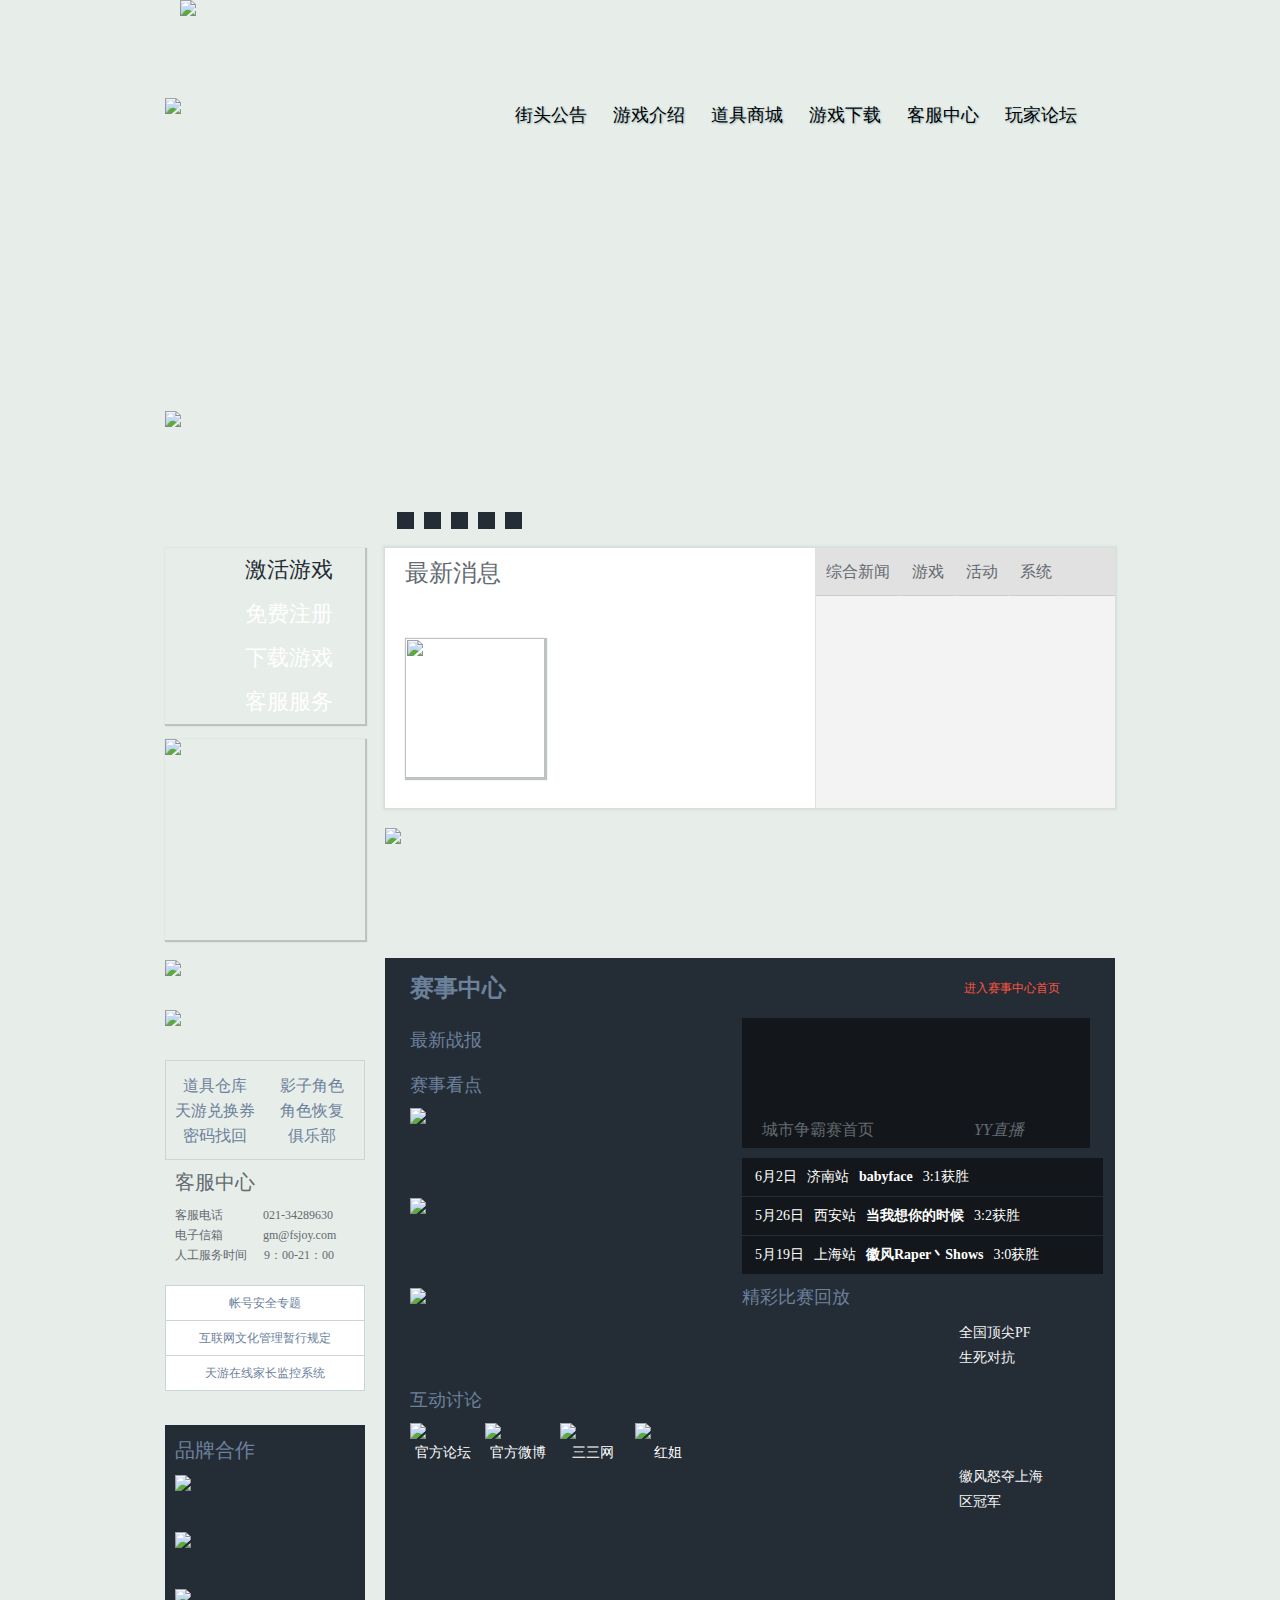
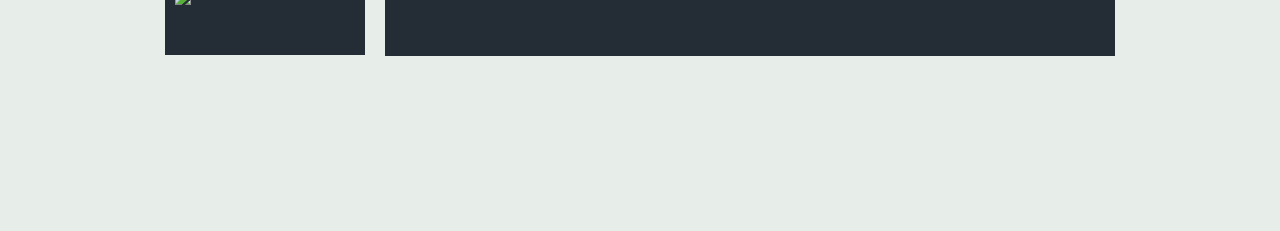
==== index.html @ ae035733 "update" ====
<!DOCTYPE html PUBLIC "-//W3C//DTD XHTML 1.0 Transitional//EN" " http://www.w3.org/TR/xhtml1/DTD/xhtml1-transitional.dtd">
<html xmlns=" http://www.w3.org/1999/xhtml">
	<head>
		<meta charset="utf-8">
		<meta content="no-cache" http-equiv="Cache-Control">
		<title>PACGA - 普渡官方动漫社 - Purdue ACG Association</title>
		<meta content="PACGA,普渡官方动漫社,Purdue ACG Association,ACG,动漫社" name="keywords">
		<meta content="PACGA是2011年成立的普渡官方动漫社" name="description">
		<link href="/css/default.css" rel="stylesheet" />
		<link href="/css/main.css" rel="stylesheet" />	
		<!--[if lt IE 9]>
		<script src="fs2013/js/html5.js"></script>
		<![endif]-->
	</head>
	<body>
	 <div class="fs_top_wrap"></div>
     <!--内容-->
     <div class="main_bg">
       <div class="main_content">
        <h1 class="ht">街头篮球官方网站</h1>
        <div class="main_logo"><a class="png24 ht" href="/">FS首页</a></div>
        <!--通用菜单-->
        <div class="menu_common">
         <div style="position:relative;">
         <nav class="nav_menu">
          <a class="title">街头公告</a>
          <a class="title">游戏介绍</a>
          <a class="title">道具商城</a>
          <a class="title">游戏下载</a>
          <a class="title">客服中心</a>
          <a class="title">玩家论坛</a>
         </nav>
         <section class="nav_menu_link">
           <div class="fl">
             <a target="_blank" href="/fs2012/news/news1.html">游戏新闻</a>
             <a target="_blank" href="/fs2012/news/news2.html">活动新闻</a>
             <a target="_blank" href="/fs2012/news/news3.html">系统公告</a>
           </div>
           <div class="fl">
			<a target="_blank" href="/fs2012/player/con_1.html">游戏特点</a>
			<a target="_blank" href="/fs2012/player/con_2.html">安装导航</a>
            <a target="_blank" href="/fs2012/player/con_3.html">游戏界面</a>
			<a target="_blank" href="/fs2011/newguide/">新手指南</a>
            <a target="_blank" href="/fs2012/player/con_4.html">角色介绍</a>
			<a target="_blank" href="/fs2012/player/con_5.html">技巧攻略</a>
            <a target="_blank" href="/club/index.html">俱乐部向导</a>
            <a target="_blank" href="/club/club_jyzd.htm">精英战队FAQ</a>
           </div>
           <div class="fl">
            <a href="http://shop.t2cn.com/shop/buy_index.html" target="_blank">道具商城</a>
           </div>
           <div class="fl">
            <a target="_blank" href="/download/game_download.htm">游戏下载</a>
            <a target="_blank" href="/fs2012/player/med_1.html">音乐下载</a>
            <a target="_blank" href="/fs2012/player/med_3_1.html">壁纸下载</a>
            <a target="_blank" href="/fs2012/player/med_2.html">视频下载</a>
           </div>
           <div class="fl">
            <a target="_blank" href="http://kf.t2cn.com/t2cncs/cs/report.shtml">我要举报</a>
			<a target="_blank" href="http://kf.t2cn.com/t2cncs/cs/question.shtml">BUG提交</a>
            <a target="_blank" href="http://misc.t2cn.com/ban/banUser.shtml">封停查询</a>
            <a target="_blank" href="/fs2012/player/faq_1.html">联系客服</a>
            <a target="_blank" href="/event/2008011802/index.html">识破骗术</a>
            <a target="_blank" href="http://kf.t2cn.com/t2cncs/cs/question.shtml">我要提问</a>
            <a target="_blank" href="/kf/fax.doc">传真表格下载</a>
            <a target="_blank" href="http://kf.t2cn.com/t2cncs/cs/question.shtml">封停原因咨询</a>
           </div>
           <div class="fl">
           <a target="_blank" href="http://bbs.fsjoy.com/index.php">玩家论坛</a>
           </div>
         </section>
         <div class="nav_event">
          <div>
           <p class="fl">活动中心<span>EVENTS</span></p>
           <a class="fr" target="_blank" href="/event/event_main.htm">查看街头篮球最新最热的活动</a>
          </div>
         </div>
         <div class="nav_bg"></div>
         </div>
        </div>
        <!--首页大banner-->
        <div class="main_top">
          <div class="main_adv_wrap">
            <a href="/fsa2013_city/"><img class="png24" src="fs2013/images/fs2013_main_topads_950x450_01.png" /></a>
            <a href="http://hd.t2cn.com/t2cnevent/xiha.shtml" style="display:none"><img class="png24" src="fs2013/images/fs2013_main_topads_950x450_02.png" /></a>
            <a href="/event/2013053001/" style="display:none"><img class="png24" src="fs2013/images/fs2013_main_topads_950x450_03.png" /></a>
            <a href="http://hd.t2cn.com/t2cnevent/zhuanqu.shtml" style="display:none"><img class="png24" src="fs2013/images/fs2013_main_topads_950x450_04.png" /></a>
            <a href="http://yy.t2cn.com/www/event/to_index_254.xhtml" style="display:none"><img class="png24" src="fs2013/images/fs2013_main_topads_950x450_05.png" /></a>
          </div>
          <span class="arrow left_arrow ht png24">上一个活动</span>
          <span class="arrow right_arrow ht png24">下一个活动</span>
          <div class="main_num">
            <a></a><a></a><a></a><a></a><a></a>
          </div>
          <div class="qrCode"><img src="fs2013/images/qrCode.jpg" /></div>
          <div class="dog png24"></div>
          <div class="ht ver_main">最新版本</div>
        </div>
        <div class="main_wrap">
        <!--首页左侧内容-->
        <aside class="fl main_aside">
          <div class="quick_menu box_shadow" style="margin-bottom:15px;">
            <a class="menu_active" title="激活游戏" target="_blank" href="http://passport.t2cn.com/login/activeGameFs.jsp">激活游戏</a>
            <a title="免费注册" class="quick_common" target="_blank" href="http://passport.t2cn.com/login/reg.html">免费注册</a>
            <a title="下载游戏" class="quick_common" target="_blank" href="/download/game_download.htm">下载游戏</a>
            <a title="客服服务" class="quick_common" target="_blank" href="/cs_new/">客服服务</a>          </div>
          <div class="box_shadow spec_char"><a href="http://www.fsjoy.com/event/newplayer/newplayer_1.html"><img src="fs2013/images/special.jpg" /></a></div>
          <div class="pay_banner"><a href="http://pay.t2cn.com/card.shtml" ><img src="fs2013/images/cash.jpg" /></a></div>
          <div class="pay_banner"><a href="http://pay.t2cn.com/" ><img src="fs2013/images/pay.jpg" /></a></div>
          <div class="other">
            <span class="fl">
            <a target="_blank" href="http://joy.t2cn.com/platform/myItem.action?gameCode=3">道具仓库</a>
            <a target="_blank" href="http://coupon.t2cn.com/mgnt/assign.shtml">天游兑换券</a>
            <a target="_blank" href="http://passport.t2cn.com/login/recoverBySecurity.jsp">密码找回</a>
            </span>
            <span class="fl">
            <a target="_blank" href="/event/07043002/index.html">影子角色</a>
            <a target="_blank" href="http://rch.fsjoy.com/">角色恢复</a>
            <a target="_blank" href="/club/index.html">俱乐部</a>
            </span>
          </div>
          <p class="cs_info">
            <span class="title">客服中心</span>
            客服电话<span>021-34289630</span><br />
            电子信箱<span>gm@fsjoy.com</span><br />
            人工服务时间<span style="padding-left:17px;">9：00-21：00</span>
          </p>
          <div class="support">
           <a target="_blank" href="/event/safe/">帐号安全专题</a>
           <a target="_blank" href="/09fs/player/else_1.html" class="support_border">互联网文化管理暂行规定</a>
           <a target="_blank" href="http://www.t2cn.com/jiazhang/pms.html">天游在线家长监控系统</a>
          </div>
          <div class="media">
            <span>品牌合作</span>
            <a href="http://cn.razerzone.com/razer-cup-freestyle/" target="_blank"><img src="fs2013/images/fsjoy2013_main_media_180x50_01.jpg" /></a>
            <a href="http://www.yy.com/s/download.html" target="_blank"><img src="fs2013/images/fsjoy2013_main_media_180x50_02.jpg" /></a>
            <a href="http://www.lemodao.com/special_21.html" target="_blank"><img src="fs2013/images/fsjoy2013_main_media_180x50_03.jpg" /></a>
          </div>
        </aside>
        <!--首页右侧内容-->
        <div class="fr main_right_content">
          <!--官网新闻-->
          <div class="news_wrap box_shadow2">
            <!--最新消息-->
            <div class="hot_news fl">
              <span>最新消息</span>
              <div id="hot_news">
               <div class="hot_news_title"></div>
               <section class="clearfix">
                 <div class="fl box_shadow"><img src="fs2013/images/news_default_img.jpg"  class="hot_news_img" width="140" height="140"/></div>
                 <div class="fl hot_news_content">
                   <p class="hot_news_date"></p>
                 </div>
               </section>
              </div>
            </div>
            <!--首页新闻列表-->
            <div class="fl main_news">
              <div class="main_news_title">
                <a class="fl title_main" style="border-left:none;">综合新闻</a>
                <a class="fl title_main">游戏</a>
                <a class="fl title_main">活动</a>
                <a class="fl title_main">系统</a>
                <a class="news_more ht fl" href="" target="_blank">更多</a>
              </div>
              <div class="news_ul">
                <ul class="news_1"></ul>
                <ul class="news_2"></ul>
                <ul class="news_3"></ul>
                <ul class="news_4"></ul>
              </div>
            </div>
          </div>
          <div class="adv_730">
          <a target="_blank" href="/event/2013052301/"><img src="fs2013/images/fsjoy2013_main_midads_730x110.jpg"></a>
          </div>
          <!--赛事中心-->
          <div class="match_center">
            <hgroup>
             <h2 class="fl">赛事中心</h2>
             <a href="/match_center/" target="_blank" class="fr">进入赛事中心首页</a>
            </hgroup>
            <div class="match_wrap">
              <div class="match_left fl">
                 <section class="match_news">
                   <h3>最新战报</h3>
                   <ul></ul>
                 </section>
                <section class="match_banner">
                   <h3>赛事看点</h3>
                   <a href="http://www.33tv.com.cn/HOF/" target="_blank"><img src="fs2013/images/fsjoy2013_main_320x80_01.jpg" /></a>
                   <a href="http://www.33tv.com.cn/magazine.shtml?method=search&searchType=1&searchValue=2013%25E5%2585%25A8%25E5%259B%25BD%25E8%25B6%2585%25E7%25BA%25A7%25E8%2581%2594%25E8%25B5%259B%25E5%258D%2581%25E4%25BD%25B3%25E7%2590%2583" target="_blank"><img src="fs2013/images/fsjoy2013_main_320x80_02.jpg" /></a>
                   <a href="http://33tv.com.cn/magazineSel.shtml?Vid=13399" target="_blank"><img src="fs2013/images/fsjoy2013_main_320x80_03.jpg" /></a>                 </section>
                <section class="match_talk">
                   <h3>互动讨论</h3>
                   <a href="http://bbs.t2cn.com/forum-fsjoy-1.html" target="_blank" class="fl"><img src="fs2013/images/talk_01.jpg" /><p>官方论坛</p></a>
                   <a href="http://t.sina.com.cn/profile.php?uid=1806194614&inviteCode=1806194614" target="_blank" class="fl"><img src="fs2013/images/talk_02.jpg" /><p>官方微博</p></a> 
                   <a href="http://weibo.com/baguatianhou33" target="_blank" class="fl"><img src="fs2013/images/talk_03.jpg" /><p>三三网</p></a> 
                   <a href="http://weibo.com/hongjie0308" target="_blank" class="fl"><img src="fs2013/images/talk_04.jpg" /><p>红姐</p></a> 
                 </section>
              </div>
              <div class="fr match_right">
                <section class="match_zhibo">
                <a href="/fsa2013_city/" target="_blank" style="color:#646A71">城市争霸赛首页</a><span><a href="http://yy.com/#8136/1704276059" target="_blank">YY直播</a></span>                </section>
                <section class="match_score">
                  <div><span>6月2日</span><span>济南站</span><span><strong>babyface</strong></span>3:1获胜</div>
                  <div><span>5月26日</span><span>西安站</span><span><strong>当我想你的时候</strong></span>3:2获胜</div>
                  <div><span>5月19日</span><span>上海站</span><span><strong>徽风Raper丶Shows</strong></span>3:0获胜</div>
                </section>
                <section class="match_reply">
                   <h3>精彩比赛回放</h3>
                  <div class="reply_1">
                     <p class="reply_title">全国顶尖PF生死对抗</p>
                     <a href="http://www.33tv.com.cn/magazine.shtml?method=search&searchType=1&searchValue=2013SFSA%25E5%2586%25A0%25E5%2586%259B%25E8%25B5%259B%25E6%25AD%25A6%25E6%25B1%2589%25E7%25AB%2599%2520%25E4%25B8%2589%25E6%2597%25A0%2520VS%2520%25E6%2597%25A0%25E4%25B8%258E" target="_blank" class="ht">play</a>                  </div>
               <div class="reply_2">
                     <p class="reply_title">徽风怒夺上海区冠军</p>
                     <a href="http://www.33tv.com.cn/magazine.shtml?method=search&searchType=1&searchValue=2013SFSA%25E5%2586%25A0%25E5%2586%259B%25E8%25B5%259B%25E4%25B8%258A%25E6%25B5%25B7%25E7%25AB%2599%25E5%25BE%25BD%25E9%25A3%258EVS%25E5%258D%2597%25E7%25A4%25BE" target="_blank" class="ht">play</a>                  </div>
                </section>
              </div>
            </div>
          </div>
        </div>
       </div>
       </div>
     </div> 
     <!--顶部导航--> 
     <div class="pop_ad">
	  <div class="banner_hover">
		 <div class="logo fl"><img src="http://img.t2cn.com/webtop/images/t2_logo.png" class="png24"></div>
		 <div class="top_nav_right"></div>
		 <div class="ad_hover ad1"></div>
		 <div class="ad_hover ad2"></div>
	  </div>
	  <div id="top_banner"></div>
	  <div id="game_more">
           <iframe marginheight="0" scrolling="no" marginwidth="0" frameborder="0" src="http://www.fsjoy.com/fs2012/webtop/top_pop.html" height="126" width="482"  allowtransparency="yes"></iframe>
      </div>
   </div>
	 <div>
	  <iframe style="min-width:1000px" frameborder="0" width="100%" height="94" scrolling="no" src="http://www.fsjoy.com/09fs/webtop/bottom_new.html"></iframe>
	  <div style="display:none">
		<script src="http://s3.cnzz.com/stat.php?id=1375834&amp;web_id=1375834" language="JavaScript" charset="gb2312"></script>
	  </div>
	</div>
		 <!--[if IE 6]>
		<script src="fs2013/js/DD_belatedPNG_0.0.8a-min.js"></script>
		<script>
		  DD_belatedPNG.fix('.png24');
		</script>
		<![endif]-->
       <script src="fs2013/js/jquery-1.7.min.js"></script>
       <script src="/news/uploadHtml/fs/851044/22230_1.html"  charset="gbk"></script>
       <script src="/news/uploadHtml/fsa2012/925078/24828_1.html"  charset="gbk"></script>
       <script src="/news/uploadHtml/fs/851044/24849_1.html"  charset="gbk"></script>
       <script src="/news/uploadHtml/fs/830713/24851_1.html"  charset="gbk"></script>
       <script src="/news/uploadHtml/fs/894362/24852_1.html"  charset="gbk"></script>
       <script src="/news/uploadHtml/fs/115087/24853_1.html"  charset="gbk"></script>
       <script src="fs2013/js/main.js" ></script>
       <script src="fs2013/js/common.js" ></script>
	   <script src="http://img.t2cn.com/webtop/js/top.js" charset="gb2312"></script>
</body>
</html>
---- css/default.css ----
﻿body, div, dl, dt, dd, ul, ol, li, h1, h2, h3, h4, h5, h6, pre, code, form, fieldset, legend, input, textarea, p, blockquote, th, td{margin:0;padding:0;}table{border-collapse;border-spacing:0;}fieldset, img{border:0 none;}li{list-style:none outside none;}a{outline:none;-moz-outline:none;background:url(#);text-decoration:none;}a:hover{text-decoration:underline;}iframe{display:block;}h1,h2,h3,h4,h5,h6{line-height:1.5em;}select, input, button, textarea{font:99% arial,helvetica,clean,sans-serif}.nowrap{white-space:nowrap;overflow:hidden;text-overflow:ellipsis; vertical-align:bottom;}.inb{display:inline-block;vertical-align:middle;}.red{color:#d00;}.emp{display:block;position:absolute;left:50%;}.ht{text-indent:-9999px;}.radius05{border-radius:0 0 5px 5px;-moz-border-radius:0 0 5px 5px;-webkit-border-radius:0 0 5px 5px;}.fl{float:left;display:inline;}.fr{float:right;display:inline;}.clearfix:after{content: ".";display: block;height:0;clear: both;visibility: hidden;} .clearfix {display: inline-block; }* html .clearfix {height: 1%;}.clearfix {display: block;}.fb{ font-weight:bold}input[type="submit"],button{cursor:pointer;}legend{display:none;}#left_iframe{width:203px; height:278px;}
/*************html5 default set***************/
header,hgroup,article,nav,footer,section,aside{display:block;}hgroup{position:relative;}address, caption, cite, code, dfn, em, th, var{font-style:normal;font-weight:normal;}img{vertical-align:top;}
/****************build**********************/
body{font-size:12px;line-height:1.5em;font-family:"微软雅黑",Tahoma,serif,"宋体";background:#e7ede8;}.fs_top_wrap{width:100%; height:37px; background:url(http://img.t2cn.com/webtop/images/top_bg.jpg) top repeat-x; position:relative;}.ad_hover{position:absolute;height:37px;}.ad1{width:429px;left:150px;background:url(http://www.fsjoy.com/fs2012/images/fstop_banner.jpg) no-repeat;}.ad2{width:98px;right:20px;}.banner_hover{width:1020px; position:relative;height：37px;}.pop_ad{width:1020px;height:37px; left:50%; margin-left:-510px;position:absolute;top:0;}
#top_banner{width:980px; height:185px; position:absolute; z-index:9999;top:0;left:50%; margin-left:-460px;display: none;}#game_more{display: none;height: 126px;position: absolute;right: 0;top: 37px; width: 482px;z-index:9999;}.top_nav_right{ position:absolute; top:0; right:20px; height:37px; line-height:37px;background:url(http://img.t2cn.com/webtop/images/top_right_bg.png)  right no-repeat; padding-right:108px;}.top_nav_right a{display:block; padding:0 10px;color:#000; text-decoration:none;}.top_nav_right a:hover{ text-decoration:underline;}.logo{ margin-left:50px;}
---- css/main.css ----
@charset "utf-8";
.box_shadow{box-shadow:1px 1px 1px 1px #bcc4c2; -webkit-box-shadow:1px 1px 1px 1px #bcc4c2;}
.box_shadow2{box-shadow:0px 0px 2px 2px #d7ddd9; -webkit-box-shadow:0px 0px 2px 2px #d7ddd9;}
.main_bg{width:100%; background:url(../images/main_bg.jpg) center 0 no-repeat; height:1700px;}
.main_content{width:950px; margin:0 auto; position:relative;}
.main_content h1{ display:none;}
.main_content .main_logo{ position:absolute;left:0; top:20px; z-index:9998}
.main_content .main_logo a{display:block;width:240px; height:120px; }
.menu_common{ overflow:hidden; position:absolute;width:630px;height:40px; right:0; top:58px; z-index:2}
.nav_menu,.nav_menu_link{position:absolute; right:0; top:0;width:600px; height:40px; z-index:4; padding-left:30px;}
.nav_menu_link{ top:40px; height:auto;}
.nav_menu_link div{width:100px;}
.nav_bg{width:630px; height:207px; background-color:#2c3541; position:absolute; right:0; top:0px; z-index:3; -ms-filter:"progid:DXImageTransform.Microsoft.Alpha(Opacity=95)";filter:alpha(opacity=95); opacity: 0.95; display:none;}
.menu_common a.title{text-decoration:none;display:inline-block;width:95px; height:40px; line-height:40px; font-size:18px; cursor:pointer;text-align:left;text-shadow:1px 1px 2px #96b7bd;filter:shadow(Color=#96b7bd,Direction=135,Strength=2)}
.nav_menu_link a{ font-size:14px; display:block; color:#e1e1e1; line-height:20px; height:20px;}
.nav_event{width:630px; position:absolute; right:0; top:207px; padding-top:1px; z-index:3;color:#ff5640;}
.nav_event div{background-color:#2c3541;filter:alpha(opacity=95);opacity: 0.95;-ms-filter:"progid:DXImageTransform.Microsoft.Alpha(Opacity=95)";height:42px; line-height:42px;}
.nav_event p{ padding-left:28px; font-size:18px;}
.nav_event p span{ font-size:14px; padding-left:5px;}
.nav_event a{ display:block; margin-right:10px;color:#ff5640; text-decoration:underline;}
.main_top{ clear:both;width:950px; position:relative; height:450px; padding-top:61px; z-index:1;}
.main_adv_wrap a{ display:block; width:950px; height:450px;}
.arrow{ display:block; position:absolute; background:url(../images/arrow.png) no-repeat;width:21px; height:37px; overflow:hidden; top:207px; cursor:pointer;}
.left_arrow{left:5px; background-position:0 -11px;}
.right_arrow{right:5px; background-position:-21px -11px;}
.main_num{ position:absolute; left:232px; top:475px;}
.main_num a{ display:inline-block;width:11px; height:11px; background-color:#242c36; border:3px solid #242c36; margin-right:10px; cursor:pointer; _font-size:0;}
.main_num a.current{ background-color:#00fffc;}
.qrCode{ position:absolute;width:113px; height:117px; left:0; bottom:20px;}
.dog{ position:absolute;width:120px; height:100px; background:url(../images/dog.png) no-repeat; z-index:2; left:100px; bottom:-10px;}
.ver_main{width:180px; height:80px; background:url(../images/fsjoy2013_main_ver_180x80.jpg) no-repeat; position:absolute; right:0; bottom:15px;}
.main_wrap{width:950px; clear:both;}
.main_aside{width:200px;}
.quick_menu a{ display:block; width:168px; height:44px; font-size:22px; text-align:right; padding-right:32px; line-height:44px; padding-right:32px; text-decoration:none; position:relative;}
.quick_menu a:hover{ text-decoration:none;}
.menu_active{ background:url(../images/main_active_bg.jpg) no-repeat;color:#242c36;}
.quick_common{ background:url(../images/main_aside_bg.jpg) no-repeat;color:white;}
.quick_common:hover{ background:url(../images/main_aside_hover_bg.jpg) no-repeat; color:#00fffc;}
.spec_char{width:200px; height:201px; margin-bottom:20px;}
.pay_banner{width:200px; height:45px; margin-bottom:5px;}
.other{width:198px; height:98px; border:1px solid #ccd4db; background:url(../images/other_line.jpg) center no-repeat;}
.other span{width:97px; display:block; text-align:center; padding-top:12px;}
.other span a{ line-height:25px; color:#6c819c; font-size:16px; display:block;}
.cs_info{color:#646a71; padding-left:10px; line-height:20px; padding-bottom:20px;}
.cs_info span{ padding-left:40px;}
.cs_info span.title{ line-height:45px; height:45px; display:block; font-size:20px; padding:0;}
.support{ border:1px solid #ccd4db; width:198px; background-color:white; margin-bottom:34px;}
.support a{display:block; height:34px; line-height:34px; width:198px; color:#6c819c; text-align:center;}
.support_border{border-top:1px solid #ccd4db;border-bottom:1px solid #ccd4db;}
.media{width:200px; height:230px; background-color:#242c36;}
.media span{display:block; width:200px;height:50px; line-height:50px; padding-left:10px; font-size:20px;color:#6c819c;}
.media a{ display:block;width:180px; height:50px; margin:0 auto; margin-bottom:7px;}
.main_right_content{width:730px; height:260px;}
.news_wrap{width:730px; height:260px; background-color:white; margin-bottom:20px;}
.adv_730{width:730px; height:110px; margin-bottom:20px;}
.hot_news{width:410px; padding-left:20px;}
.hot_news span{ display:block; height:50px; line-height:50px; font-size:24px; color:#646a71;}
.hot_news_title{color:#242c36; font-size:20px; height:40px; line-height:40px;width:410px; font-weight:bold;}
.hot_news_content{ margin-left:10px;width:240px;}
.hot_news_date{ height:18px; line-height:18px; text-align:right; color:#b0bbc9;}
.hot_news_text{color:#242c36; line-height:20px;}
.main_news{ border-left:1px solid #e1dede; background-color:#f3f3f3;width:299px; height:260px;}
.main_news_title{ height:47px; line-height:46px; background-color:#e1e1e1;}
.main_news_title a.title_main{ display:block; color:#646a71; padding:0 10px; text-decoration:none; font-size:16px; cursor:pointer;border:1px solid #e1e1e1;border-bottom:1px solid #cdcccc;}
.main_news_title a.title_main_hover{ border-color:#cdcccc;border-bottom-color:#f3f3f3;background-color:#f3f3f3;}
.main_news_title a.news_more{display:block; height:47px; background:url(../images/news_more.jpg) center no-repeat;border-bottom:1px solid #cdcccc;width:52px;_width:49px;}
.news_ul ul{display:none;}
.news_ul ul li{ padding-left:10px; clear:both;}
.news_ul ul li a{color:#242c36; line-height:25px;}
.news_ul ul li span{ font-size:11px; color:#b0bbc9; line-height:25px; display:block; padding-right:5px;}

.match_center{width:680px; background-color:#242c36; height:698px; padding:0 25px;}
.match_center hgroup{ height:60px;}
.match_center hgroup h2{ font-size:24px; color:#6c819c; line-height:60px;}
.match_center hgroup a{color:#ff5640; padding-right:30px; background:url(../images/match_more.jpg) right center no-repeat; line-height:60px;}
.match_wrap{clear:both;}
.match_wrap h3{ line-height:45px; height:45px; font-size:18px; font-weight:normal;color:#6c819c; clear:both;}
.match_left{width:320px;}
.match_right{width:348px;}
.match_news li{ clear:both;}
.match_news a{color:white; text-decoration:none; font-size:14px; line-height:25px;}
.match_news span{ display:block; line-height:25px; font-size:11px;color:#646a71; vertical-align:middle;}
.match_banner a{display:block; width:320px;height:80px; margin-bottom:10px;}
.match_talk a{ display:block;width:65px; margin-right:10px;}
.match_talk a p{ height:28px; line-height:28px; color:white; text-align:center; text-decoration:none; font-size:14px;}
.match_zhibo{width:328px; height:37px; padding-top:93px; background:url(../images/fsa_city.jpg) top no-repeat #13171b; line-height:37px; padding-left:20px; font-size:16px; color:white; margin-bottom:10px;}
.match_zhibo span{ padding-left:100px;}
.match_zhibo span a{color:#646a71; font-style:italic;}
.match_score div{width:348px; height:38px; background-color:#13171b; font-size:14px; color:white; padding-left:13px; line-height:38px; margin-bottom:1px;}
.match_score div span{ padding-right:10px;}
.match_score div a{color:#646a71; text-decoration:underline;}
.match_reply div{ height:124px; padding-left:217px; margin-bottom:20px; position:relative;}
.match_reply div.reply_1{ background:url(../images/match_reply_200x124_01.jpg) left no-repeat;}
.match_reply div.reply_2{ background:url(../images/match_reply_200x124_02.jpg) left no-repeat;}
.reply_title{width:85px; line-height:25px; font-size:14px; color:#f3f3f3;}
.match_reply div a{ display:block;width:81px; height:30px; background:url(../images/reply_play.jpg) no-repeat; position:absolute; left:217px; bottom:0;}
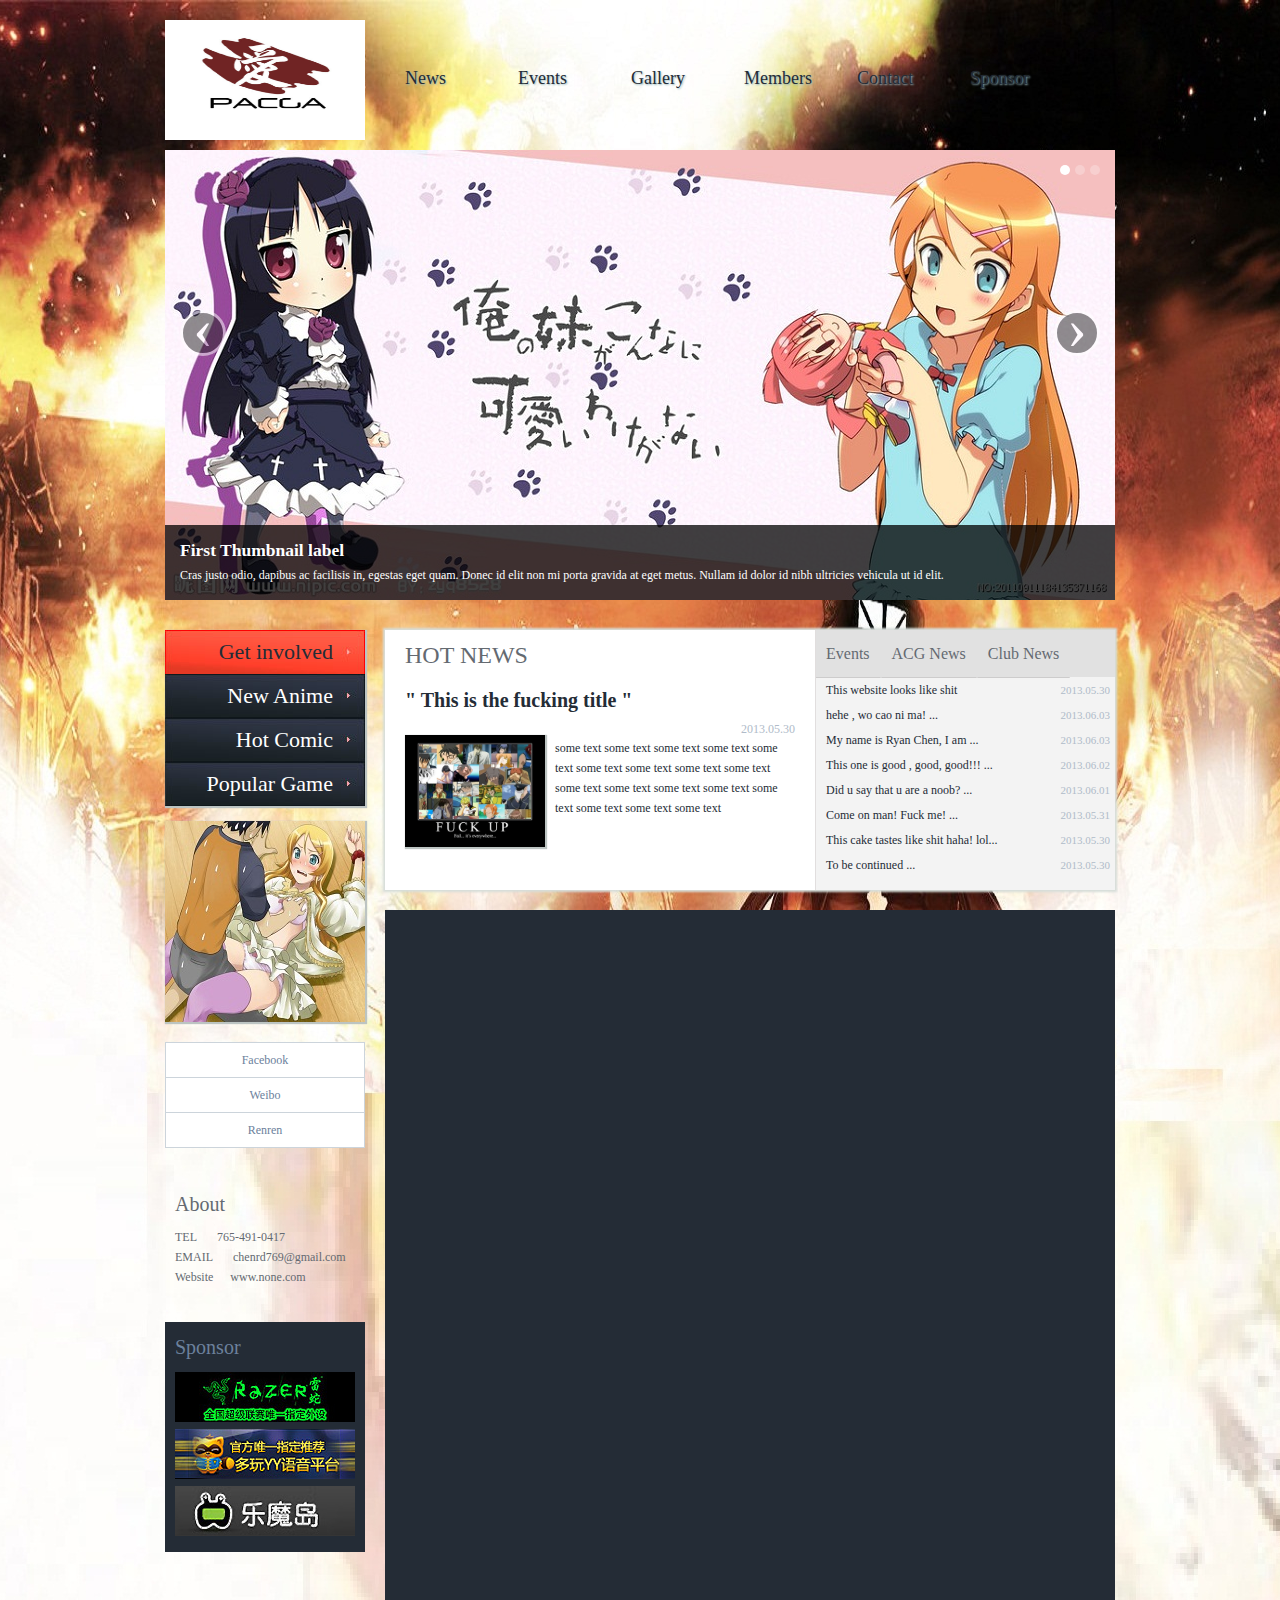
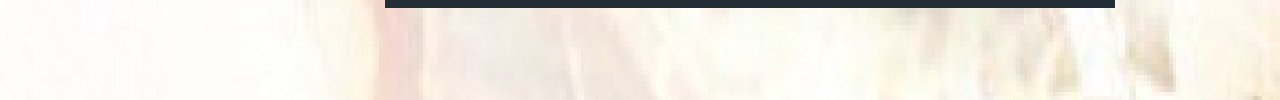
==== commit f39495e1: "editing" ====
--- a/index.html
+++ b/index.html
@@ -1,79 +1,79 @@
-
-<!DOCTYPE html PUBLIC "-//W3C//DTD XHTML 1.0 Transitional//EN" " http://www.w3.org/TR/xhtml1/DTD/xhtml1-transitional.dtd">
-<html xmlns=" http://www.w3.org/1999/xhtml">
-	<head>
-		<meta charset="utf-8">
-		<meta content="no-cache" http-equiv="Cache-Control">
-		<title>PACGA - 普渡官方动漫社 - Purdue ACG Association</title>
+<!DOCTYPE html PUBLIC "-//W3C//DTD XHTML 1.0 Transitional//EN" "http://www.w3.org/TR/xhtml1/DTD/xhtml1-transitional.dtd">
+<html xmlns="http://www.w3.org/1999/xhtml">
+<head>
+  <meta http-equiv="Content-Type" content="text/html; charset=utf-8" />
+  <meta name="viewport" content="width=device-width, initial-scale=1.0">
+		<title>PACGA - Purdue ACG Association - Purdue Official Anime Comic Game Association</title>
 		<meta content="PACGA,普渡官方动漫社,Purdue ACG Association,ACG,动漫社" name="keywords">
-		<meta content="PACGA是2011年成立的普渡官方动漫社" name="description">
-		<link href="/css/default.css" rel="stylesheet" />
-		<link href="/css/main.css" rel="stylesheet" />	
+		<meta content="Purdue ACG Association" name="description">
+    
+    <link href="css/bootstrap.css" rel="stylesheet" /> 
+		<link href="css/default.css" rel="stylesheet" />
+		<link href="css/main.css" rel="stylesheet" />	
+    
 		<!--[if lt IE 9]>
 		<script src="fs2013/js/html5.js"></script>
 		<![endif]-->
+    <script src="http://code.jquery.com/jquery-1.10.1.min.js"></script>
+    <script src="js/bootstrap.js" ></script>
+    <!-- <script src="js/main.js" ></script>
+    <script src="main.js" ></script> -->
+    <script src="js/common.js" ></script>
+    
+    
 	</head>
 	<body>
-	 <div class="fs_top_wrap"></div>
-     <!--内容-->
+	 <!--<div class="fs_top_wrap"></div>
+     内容-->
      <div class="main_bg">
        <div class="main_content">
-        <h1 class="ht">街头篮球官方网站</h1>
-        <div class="main_logo"><a class="png24 ht" href="/">FS首页</a></div>
+        <h1 class="ht">Purdue ACG Association</h1>
+        <div class="main_logo"><a class="png24 ht" href="/"><img border="0" src="img/logo.jpg" /></a></div>
         <!--通用菜单-->
         <div class="menu_common">
          <div style="position:relative;">
          <nav class="nav_menu">
-          <a class="title">街头公告</a>
-          <a class="title">游戏介绍</a>
-          <a class="title">道具商城</a>
-          <a class="title">游戏下载</a>
-          <a class="title">客服中心</a>
-          <a class="title">玩家论坛</a>
+          <a class="title">News</a>
+          <a class="title">Events</a>
+          <a class="title">Gallery</a>
+          <a class="title">Members</a>
+          <a class="title">Contact</a>
+          <a class="title">Sponsor</a>
          </nav>
          <section class="nav_menu_link">
            <div class="fl">
-             <a target="_blank" href="/fs2012/news/news1.html">游戏新闻</a>
-             <a target="_blank" href="/fs2012/news/news2.html">活动新闻</a>
-             <a target="_blank" href="/fs2012/news/news3.html">系统公告</a>
+             <a target="_blank" href="/">News</a>
+             <a target="_blank" href="/">Events</a>
+             <a target="_blank" href="/">Announce</a>
            </div>
            <div class="fl">
-			<a target="_blank" href="/fs2012/player/con_1.html">游戏特点</a>
-			<a target="_blank" href="/fs2012/player/con_2.html">安装导航</a>
-            <a target="_blank" href="/fs2012/player/con_3.html">游戏界面</a>
-			<a target="_blank" href="/fs2011/newguide/">新手指南</a>
-            <a target="_blank" href="/fs2012/player/con_4.html">角色介绍</a>
-			<a target="_blank" href="/fs2012/player/con_5.html">技巧攻略</a>
-            <a target="_blank" href="/club/index.html">俱乐部向导</a>
-            <a target="_blank" href="/club/club_jyzd.htm">精英战队FAQ</a>
+			<a target="_blank" href="/">Anime Event</a>
+			<a target="_blank" href="/">Comic Event</a>
+            <a target="_blank" href="/">Game Event</a>
+			<a target="_blank" href="/">Club Event</a>
            </div>
            <div class="fl">
-            <a href="http://shop.t2cn.com/shop/buy_index.html" target="_blank">道具商城</a>
+            <a href="/" target="_blank">ACG Gallery</a>
+            <a href="/">Event Gallery</a>
            </div>
            <div class="fl">
-            <a target="_blank" href="/download/game_download.htm">游戏下载</a>
-            <a target="_blank" href="/fs2012/player/med_1.html">音乐下载</a>
-            <a target="_blank" href="/fs2012/player/med_3_1.html">壁纸下载</a>
-            <a target="_blank" href="/fs2012/player/med_2.html">视频下载</a>
+            <a target="_blank" href="/">PACGA Officer</a>
+            <a target="_blank" href="/">Members</a>
            </div>
            <div class="fl">
-            <a target="_blank" href="http://kf.t2cn.com/t2cncs/cs/report.shtml">我要举报</a>
-			<a target="_blank" href="http://kf.t2cn.com/t2cncs/cs/question.shtml">BUG提交</a>
-            <a target="_blank" href="http://misc.t2cn.com/ban/banUser.shtml">封停查询</a>
-            <a target="_blank" href="/fs2012/player/faq_1.html">联系客服</a>
-            <a target="_blank" href="/event/2008011802/index.html">识破骗术</a>
-            <a target="_blank" href="http://kf.t2cn.com/t2cncs/cs/question.shtml">我要提问</a>
-            <a target="_blank" href="/kf/fax.doc">传真表格下载</a>
-            <a target="_blank" href="http://kf.t2cn.com/t2cncs/cs/question.shtml">封停原因咨询</a>
+            <a target="_blank" href="/">Contact Info</a>
+            <a target="_blank" href="/">Questions</a>
+            <a target="_blank" href="/">Join us</a>
            </div>
            <div class="fl">
-           <a target="_blank" href="http://bbs.fsjoy.com/index.php">玩家论坛</a>
+           <a target="_blank" href="/">Sponsors</a>
+           <a target="_blank" href="/">Support us</a>
            </div>
          </section>
          <div class="nav_event">
           <div>
-           <p class="fl">活动中心<span>EVENTS</span></p>
-           <a class="fr" target="_blank" href="/event/event_main.htm">查看街头篮球最新最热的活动</a>
+           <p class="fl">Event Center<span>EVENTS</span></p>
+           <a class="fr" target="_blank" href="/">Check out our new events!!</a>
           </div>
          </div>
          <div class="nav_bg"></div>
@@ -81,58 +81,64 @@
         </div>
         <!--首页大banner-->
         <div class="main_top">
-          <div class="main_adv_wrap">
-            <a href="/fsa2013_city/"><img class="png24" src="fs2013/images/fs2013_main_topads_950x450_01.png" /></a>
-            <a href="http://hd.t2cn.com/t2cnevent/xiha.shtml" style="display:none"><img class="png24" src="fs2013/images/fs2013_main_topads_950x450_02.png" /></a>
-            <a href="/event/2013053001/" style="display:none"><img class="png24" src="fs2013/images/fs2013_main_topads_950x450_03.png" /></a>
-            <a href="http://hd.t2cn.com/t2cnevent/zhuanqu.shtml" style="display:none"><img class="png24" src="fs2013/images/fs2013_main_topads_950x450_04.png" /></a>
-            <a href="http://yy.t2cn.com/www/event/to_index_254.xhtml" style="display:none"><img class="png24" src="fs2013/images/fs2013_main_topads_950x450_05.png" /></a>
-          </div>
-          <span class="arrow left_arrow ht png24">上一个活动</span>
-          <span class="arrow right_arrow ht png24">下一个活动</span>
-          <div class="main_num">
-            <a></a><a></a><a></a><a></a><a></a>
-          </div>
-          <div class="qrCode"><img src="fs2013/images/qrCode.jpg" /></div>
-          <div class="dog png24"></div>
-          <div class="ht ver_main">最新版本</div>
+          <div class="bs-docs-example">
+              <div id="myCarousel" class="carousel slide">
+                <ol class="carousel-indicators">
+                  <li data-target="#myCarousel" data-slide-to="0" class="active"></li>
+                  <li data-target="#myCarousel" data-slide-to="1" class=""></li>
+                  <li data-target="#myCarousel" data-slide-to="2" class=""></li>
+                </ol>
+                <div class="carousel-inner">
+                  <div class="item active">
+                    <img src="img/mainpage_events_1.jpg" alt="">
+                    <div class="carousel-caption">
+                      <h4>First Thumbnail label</h4>
+                      <p>Cras justo odio, dapibus ac facilisis in, egestas eget quam. Donec id elit non mi porta gravida at eget metus. Nullam id dolor id nibh ultricies vehicula ut id elit.</p>
+                    </div>
+                  </div>
+                  <div class="item">
+                    <img src="img/mainpage_events_1.jpg" alt="">
+                    <div class="carousel-caption">
+                      <h4>Second Thumbnail label</h4>
+                      <p>Cras justo odio, dapibus ac facilisis in, egestas eget quam. Donec id elit non mi porta gravida at eget metus. Nullam id dolor id nibh ultricies vehicula ut id elit.</p>
+                    </div>
+                  </div>
+                  <div class="item">
+                    <img src="img/mainpage_events_1.jpg" alt="">
+                    <div class="carousel-caption">
+                      <h4>Third Thumbnail label</h4>
+                      <p>Cras justo odio, dapibus ac facilisis in, egestas eget quam. Donec id elit non mi porta gravida at eget metus. Nullam id dolor id nibh ultricies vehicula ut id elit.</p>
+                    </div>
+                  </div>
+                </div>
+                <a class="left carousel-control" href="#myCarousel" data-slide="prev">‹</a>
+                <a class="right carousel-control" href="#myCarousel" data-slide="next">›</a>
+              </div>
+            </div>
         </div>
         <div class="main_wrap">
         <!--首页左侧内容-->
         <aside class="fl main_aside">
           <div class="quick_menu box_shadow" style="margin-bottom:15px;">
-            <a class="menu_active" title="激活游戏" target="_blank" href="http://passport.t2cn.com/login/activeGameFs.jsp">激活游戏</a>
-            <a title="免费注册" class="quick_common" target="_blank" href="http://passport.t2cn.com/login/reg.html">免费注册</a>
-            <a title="下载游戏" class="quick_common" target="_blank" href="/download/game_download.htm">下载游戏</a>
-            <a title="客服服务" class="quick_common" target="_blank" href="/cs_new/">客服服务</a>          </div>
-          <div class="box_shadow spec_char"><a href="http://www.fsjoy.com/event/newplayer/newplayer_1.html"><img src="fs2013/images/special.jpg" /></a></div>
-          <div class="pay_banner"><a href="http://pay.t2cn.com/card.shtml" ><img src="fs2013/images/cash.jpg" /></a></div>
-          <div class="pay_banner"><a href="http://pay.t2cn.com/" ><img src="fs2013/images/pay.jpg" /></a></div>
-          <div class="other">
-            <span class="fl">
-            <a target="_blank" href="http://joy.t2cn.com/platform/myItem.action?gameCode=3">道具仓库</a>
-            <a target="_blank" href="http://coupon.t2cn.com/mgnt/assign.shtml">天游兑换券</a>
-            <a target="_blank" href="http://passport.t2cn.com/login/recoverBySecurity.jsp">密码找回</a>
-            </span>
-            <span class="fl">
-            <a target="_blank" href="/event/07043002/index.html">影子角色</a>
-            <a target="_blank" href="http://rch.fsjoy.com/">角色恢复</a>
-            <a target="_blank" href="/club/index.html">俱乐部</a>
-            </span>
+            <a class="menu_active" title="Get involved" target="_blank" href="/">Get involved</a>
+            <a title="New Anime" class="quick_common" target="_blank" href="/">New Anime</a>
+            <a title="Hot Comic" class="quick_common" target="_blank" href="/">Hot Comic</a>
+            <a title="Popular Game" class="quick_common" target="_blank" href="/">Popular Game</a>          </div>
+          <div class="box_shadow spec_char"><a href="/"><img src="img/side_game.jpg" /></a></div>
+          
+          <div class="support">
+           <a target="_blank" href="/">Facebook</a>
+           <a target="_blank" href="/" class="support_border">Weibo</a>
+           <a target="_blank" href="/">Renren</a>
           </div>
           <p class="cs_info">
-            <span class="title">客服中心</span>
-            客服电话<span>021-34289630</span><br />
-            电子信箱<span>gm@fsjoy.com</span><br />
-            人工服务时间<span style="padding-left:17px;">9：00-21：00</span>
+            <span class="title">About</span>
+            TEL<span>765-491-0417</span><br />
+            EMAIL<span>chenrd769@gmail.com</span><br />
+            Website<span style="padding-left:17px;">www.none.com</span>
           </p>
-          <div class="support">
-           <a target="_blank" href="/event/safe/">帐号安全专题</a>
-           <a target="_blank" href="/09fs/player/else_1.html" class="support_border">互联网文化管理暂行规定</a>
-           <a target="_blank" href="http://www.t2cn.com/jiazhang/pms.html">天游在线家长监控系统</a>
-          </div>
           <div class="media">
-            <span>品牌合作</span>
+            <span>Sponsor</span>
             <a href="http://cn.razerzone.com/razer-cup-freestyle/" target="_blank"><img src="fs2013/images/fsjoy2013_main_media_180x50_01.jpg" /></a>
             <a href="http://www.yy.com/s/download.html" target="_blank"><img src="fs2013/images/fsjoy2013_main_media_180x50_02.jpg" /></a>
             <a href="http://www.lemodao.com/special_21.html" target="_blank"><img src="fs2013/images/fsjoy2013_main_media_180x50_03.jpg" /></a>
@@ -144,13 +150,14 @@
           <div class="news_wrap box_shadow2">
             <!--最新消息-->
             <div class="hot_news fl">
-              <span>最新消息</span>
+              <span>HOT NEWS</span>
               <div id="hot_news">
-               <div class="hot_news_title"></div>
+               <div class="hot_news_title">" This is the fucking title "</div>
                <section class="clearfix">
-                 <div class="fl box_shadow"><img src="fs2013/images/news_default_img.jpg"  class="hot_news_img" width="140" height="140"/></div>
+                 <div class="fl box_shadow"><img src="event_img/front_event.jpg"  class="hot_news_img" width="140" height="140"/></div>
                  <div class="fl hot_news_content">
-                   <p class="hot_news_date"></p>
+                   <p class="hot_news_date">2013.05.30</p>
+                   <a class="hot_news_text" href="/" target="blank">some text some text some text some text some text some text some text some text some text some text some text some text some text some text some text some text some text</a>
                  </div>
                </section>
               </div>
@@ -158,106 +165,32 @@
             <!--首页新闻列表-->
             <div class="fl main_news">
               <div class="main_news_title">
-                <a class="fl title_main" style="border-left:none;">综合新闻</a>
-                <a class="fl title_main">游戏</a>
-                <a class="fl title_main">活动</a>
-                <a class="fl title_main">系统</a>
-                <a class="news_more ht fl" href="" target="_blank">更多</a>
+                <a class="fl title_main" style="border-left:none;">Events</a>
+                <a class="fl title_main">ACG News</a>
+                <a class="fl title_main">Club News</a>
               </div>
               <div class="news_ul">
-                <ul class="news_1"></ul>
+                <ul class="news_1" style="display: block;"><li><a class="fl" href="http://www.fsjoy.com/news/uploadHtml/fs/830713/239618.html" target="blank">This website looks like shit</a><span class="fr">2013.05.30</span></li><li><a class="fl" href="http://www.fsjoy.com/news/uploadHtml/fs/830713/360485.html" target="blank">hehe , wo cao ni ma! ... </a><span class="fr">2013.06.03</span></li><li><a class="fl" href="http://www.fsjoy.com/news/uploadHtml/fs/830713/554829.html" target="blank">My name is Ryan Chen, I am ...</a><span class="fr">2013.06.03</span></li><li><a class="fl" href="http://www.fsjoy.com/news/uploadHtml/fs/830713/469813.html" target="blank">This one is good , good, good!!! ...</a><span class="fr">2013.06.02</span></li><li><a class="fl" href="http://www.fsjoy.com/news/uploadHtml/fs/830713/423292.html" target="blank">Did u say that u are a noob? ...</a><span class="fr">2013.06.01</span></li><li><a class="fl" href="http://www.fsjoy.com/news/uploadHtml/fs/830713/314659.html" target="blank">Come on man! Fuck me! ...</a><span class="fr">2013.05.31</span></li><li><a class="fl" href="http://www.fsjoy.com/news/uploadHtml/fs/830713/510106.html" target="blank">This cake tastes like shit haha! lol...</a><span class="fr">2013.05.30</span></li><li><a class="fl" href="http://www.fsjoy.com/news/uploadHtml/fs/115087/962214.html" target="blank">To be continued ...</a><span class="fr">2013.05.30</span></li></ul>
                 <ul class="news_2"></ul>
                 <ul class="news_3"></ul>
                 <ul class="news_4"></ul>
               </div>
             </div>
           </div>
-          <div class="adv_730">
-          <a target="_blank" href="/event/2013052301/"><img src="fs2013/images/fsjoy2013_main_midads_730x110.jpg"></a>
-          </div>
           <!--赛事中心-->
           <div class="match_center">
-            <hgroup>
-             <h2 class="fl">赛事中心</h2>
-             <a href="/match_center/" target="_blank" class="fr">进入赛事中心首页</a>
-            </hgroup>
-            <div class="match_wrap">
-              <div class="match_left fl">
-                 <section class="match_news">
-                   <h3>最新战报</h3>
-                   <ul></ul>
-                 </section>
-                <section class="match_banner">
-                   <h3>赛事看点</h3>
-                   <a href="http://www.33tv.com.cn/HOF/" target="_blank"><img src="fs2013/images/fsjoy2013_main_320x80_01.jpg" /></a>
-                   <a href="http://www.33tv.com.cn/magazine.shtml?method=search&searchType=1&searchValue=2013%25E5%2585%25A8%25E5%259B%25BD%25E8%25B6%2585%25E7%25BA%25A7%25E8%2581%2594%25E8%25B5%259B%25E5%258D%2581%25E4%25BD%25B3%25E7%2590%2583" target="_blank"><img src="fs2013/images/fsjoy2013_main_320x80_02.jpg" /></a>
-                   <a href="http://33tv.com.cn/magazineSel.shtml?Vid=13399" target="_blank"><img src="fs2013/images/fsjoy2013_main_320x80_03.jpg" /></a>                 </section>
-                <section class="match_talk">
-                   <h3>互动讨论</h3>
-                   <a href="http://bbs.t2cn.com/forum-fsjoy-1.html" target="_blank" class="fl"><img src="fs2013/images/talk_01.jpg" /><p>官方论坛</p></a>
-                   <a href="http://t.sina.com.cn/profile.php?uid=1806194614&inviteCode=1806194614" target="_blank" class="fl"><img src="fs2013/images/talk_02.jpg" /><p>官方微博</p></a> 
-                   <a href="http://weibo.com/baguatianhou33" target="_blank" class="fl"><img src="fs2013/images/talk_03.jpg" /><p>三三网</p></a> 
-                   <a href="http://weibo.com/hongjie0308" target="_blank" class="fl"><img src="fs2013/images/talk_04.jpg" /><p>红姐</p></a> 
-                 </section>
-              </div>
-              <div class="fr match_right">
-                <section class="match_zhibo">
-                <a href="/fsa2013_city/" target="_blank" style="color:#646A71">城市争霸赛首页</a><span><a href="http://yy.com/#8136/1704276059" target="_blank">YY直播</a></span>                </section>
-                <section class="match_score">
-                  <div><span>6月2日</span><span>济南站</span><span><strong>babyface</strong></span>3:1获胜</div>
-                  <div><span>5月26日</span><span>西安站</span><span><strong>当我想你的时候</strong></span>3:2获胜</div>
-                  <div><span>5月19日</span><span>上海站</span><span><strong>徽风Raper丶Shows</strong></span>3:0获胜</div>
-                </section>
-                <section class="match_reply">
-                   <h3>精彩比赛回放</h3>
-                  <div class="reply_1">
-                     <p class="reply_title">全国顶尖PF生死对抗</p>
-                     <a href="http://www.33tv.com.cn/magazine.shtml?method=search&searchType=1&searchValue=2013SFSA%25E5%2586%25A0%25E5%2586%259B%25E8%25B5%259B%25E6%25AD%25A6%25E6%25B1%2589%25E7%25AB%2599%2520%25E4%25B8%2589%25E6%2597%25A0%2520VS%2520%25E6%2597%25A0%25E4%25B8%258E" target="_blank" class="ht">play</a>                  </div>
-               <div class="reply_2">
-                     <p class="reply_title">徽风怒夺上海区冠军</p>
-                     <a href="http://www.33tv.com.cn/magazine.shtml?method=search&searchType=1&searchValue=2013SFSA%25E5%2586%25A0%25E5%2586%259B%25E8%25B5%259B%25E4%25B8%258A%25E6%25B5%25B7%25E7%25AB%2599%25E5%25BE%25BD%25E9%25A3%258EVS%25E5%258D%2597%25E7%25A4%25BE" target="_blank" class="ht">play</a>                  </div>
-                </section>
-              </div>
-            </div>
+            
           </div>
         </div>
        </div>
        </div>
      </div> 
-     <!--顶部导航--> 
-     <div class="pop_ad">
-	  <div class="banner_hover">
-		 <div class="logo fl"><img src="http://img.t2cn.com/webtop/images/t2_logo.png" class="png24"></div>
-		 <div class="top_nav_right"></div>
-		 <div class="ad_hover ad1"></div>
-		 <div class="ad_hover ad2"></div>
-	  </div>
-	  <div id="top_banner"></div>
-	  <div id="game_more">
-           <iframe marginheight="0" scrolling="no" marginwidth="0" frameborder="0" src="http://www.fsjoy.com/fs2012/webtop/top_pop.html" height="126" width="482"  allowtransparency="yes"></iframe>
-      </div>
-   </div>
-	 <div>
-	  <iframe style="min-width:1000px" frameborder="0" width="100%" height="94" scrolling="no" src="http://www.fsjoy.com/09fs/webtop/bottom_new.html"></iframe>
-	  <div style="display:none">
-		<script src="http://s3.cnzz.com/stat.php?id=1375834&amp;web_id=1375834" language="JavaScript" charset="gb2312"></script>
-	  </div>
-	</div>
+     
 		 <!--[if IE 6]>
 		<script src="fs2013/js/DD_belatedPNG_0.0.8a-min.js"></script>
 		<script>
 		  DD_belatedPNG.fix('.png24');
 		</script>
 		<![endif]-->
-       <script src="fs2013/js/jquery-1.7.min.js"></script>
-       <script src="/news/uploadHtml/fs/851044/22230_1.html"  charset="gbk"></script>
-       <script src="/news/uploadHtml/fsa2012/925078/24828_1.html"  charset="gbk"></script>
-       <script src="/news/uploadHtml/fs/851044/24849_1.html"  charset="gbk"></script>
-       <script src="/news/uploadHtml/fs/830713/24851_1.html"  charset="gbk"></script>
-       <script src="/news/uploadHtml/fs/894362/24852_1.html"  charset="gbk"></script>
-       <script src="/news/uploadHtml/fs/115087/24853_1.html"  charset="gbk"></script>
-       <script src="fs2013/js/main.js" ></script>
-       <script src="fs2013/js/common.js" ></script>
-	   <script src="http://img.t2cn.com/webtop/js/top.js" charset="gb2312"></script>
 </body>
 </html>--- a/css/default.css
+++ b/css/default.css
@@ -1,4 +1,4 @@
-﻿body, div, dl, dt, dd, ul, ol, li, h1, h2, h3, h4, h5, h6, pre, code, form, fieldset, legend, input, textarea, p, blockquote, th, td{margin:0;padding:0;}table{border-collapse;border-spacing:0;}fieldset, img{border:0 none;}li{list-style:none outside none;}a{outline:none;-moz-outline:none;background:url(#);text-decoration:none;}a:hover{text-decoration:underline;}iframe{display:block;}h1,h2,h3,h4,h5,h6{line-height:1.5em;}select, input, button, textarea{font:99% arial,helvetica,clean,sans-serif}.nowrap{white-space:nowrap;overflow:hidden;text-overflow:ellipsis; vertical-align:bottom;}.inb{display:inline-block;vertical-align:middle;}.red{color:#d00;}.emp{display:block;position:absolute;left:50%;}.ht{text-indent:-9999px;}.radius05{border-radius:0 0 5px 5px;-moz-border-radius:0 0 5px 5px;-webkit-border-radius:0 0 5px 5px;}.fl{float:left;display:inline;}.fr{float:right;display:inline;}.clearfix:after{content: ".";display: block;height:0;clear: both;visibility: hidden;} .clearfix {display: inline-block; }* html .clearfix {height: 1%;}.clearfix {display: block;}.fb{ font-weight:bold}input[type="submit"],button{cursor:pointer;}legend{display:none;}#left_iframe{width:203px; height:278px;}
+body, div, dl, dt, dd, ul, ol, li, h1, h2, h3, h4, h5, h6, pre, code, form, fieldset, legend, input, textarea, p, blockquote, th, td{margin:0;padding:0;}table{border-collapse;border-spacing:0;}fieldset, img{border:0 none;}li{list-style:none outside none;}a{outline:none;-moz-outline:none;background:url(#);text-decoration:none;}a:hover{text-decoration:underline;}iframe{display:block;}h1,h2,h3,h4,h5,h6{line-height:1.5em;}select, input, button, textarea{font:99% arial,helvetica,clean,sans-serif}.nowrap{white-space:nowrap;overflow:hidden;text-overflow:ellipsis; vertical-align:bottom;}.inb{display:inline-block;vertical-align:middle;}.red{color:#d00;}.emp{display:block;position:absolute;left:50%;}.ht{text-indent:-9999px;}.radius05{border-radius:0 0 5px 5px;-moz-border-radius:0 0 5px 5px;-webkit-border-radius:0 0 5px 5px;}.fl{float:left;display:inline;}.fr{float:right;display:inline;}.clearfix:after{content: ".";display: block;height:0;clear: both;visibility: hidden;} .clearfix {display: inline-block; }* html .clearfix {height: 1%;}.clearfix {display: block;}.fb{ font-weight:bold}input[type="submit"],button{cursor:pointer;}legend{display:none;}#left_iframe{width:203px; height:278px;}
 /*************html5 default set***************/
 header,hgroup,article,nav,footer,section,aside{display:block;}hgroup{position:relative;}address, caption, cite, code, dfn, em, th, var{font-style:normal;font-weight:normal;}img{vertical-align:top;}
 /****************build**********************/
--- a/css/main.css
+++ b/css/main.css
@@ -1,48 +1,47 @@
 @charset "utf-8";
 .box_shadow{box-shadow:1px 1px 1px 1px #bcc4c2; -webkit-box-shadow:1px 1px 1px 1px #bcc4c2;}
 .box_shadow2{box-shadow:0px 0px 2px 2px #d7ddd9; -webkit-box-shadow:0px 0px 2px 2px #d7ddd9;}
-.main_bg{width:100%; background:url(../images/main_bg.jpg) center 0 no-repeat; height:1700px;}
+.main_bg{width:100%; background:url(../img/main_bg.jpg) center 0 no-repeat; height:1700px;}
 .main_content{width:950px; margin:0 auto; position:relative;}
 .main_content h1{ display:none;}
-.main_content .main_logo{ position:absolute;left:0; top:20px; z-index:9998}
-.main_content .main_logo a{display:block;width:240px; height:120px; }
-.menu_common{ overflow:hidden; position:absolute;width:630px;height:40px; right:0; top:58px; z-index:2}
-.nav_menu,.nav_menu_link{position:absolute; right:0; top:0;width:600px; height:40px; z-index:4; padding-left:30px;}
+.main_content .main_logo{ position:absolute;left:0; top:20px; z-index:9998;}
+.main_content .main_logo *{width:200px; height:120px; }
+.menu_common{ overflow:hidden; position:absolute;width:730px;height:40px; right:0; top:58px; z-index:2}
+.nav_menu,.nav_menu_link{position:absolute; right:0; top:0;width:710px; height:40px; z-index:4; padding-left: 30px;}
 .nav_menu_link{ top:40px; height:auto;}
-.nav_menu_link div{width:100px;}
-.nav_bg{width:630px; height:207px; background-color:#2c3541; position:absolute; right:0; top:0px; z-index:3; -ms-filter:"progid:DXImageTransform.Microsoft.Alpha(Opacity=95)";filter:alpha(opacity=95); opacity: 0.95; display:none;}
-.menu_common a.title{text-decoration:none;display:inline-block;width:95px; height:40px; line-height:40px; font-size:18px; cursor:pointer;text-align:left;text-shadow:1px 1px 2px #96b7bd;filter:shadow(Color=#96b7bd,Direction=135,Strength=2)}
+.nav_menu_link div{width:114px;}
+.nav_bg{width:730px; height:207px; background-color:#2c3541; position:absolute; right:0; top:0px; z-index:3; -ms-filter:"progid:DXImageTransform.Microsoft.Alpha(Opacity=95)";filter:alpha(opacity=95); opacity: 0.95; display:none;}
+.menu_common a.title{color:rgb(36, 44, 54); text-decoration:none;display:inline-block;width:110px; height:40px; line-height:40px; font-size:18px; cursor:pointer;text-align:left;text-shadow:1px 1px 2px #96b7bd;filter:shadow(Color=#96b7bd,Direction=135,Strength=2)}
 .nav_menu_link a{ font-size:14px; display:block; color:#e1e1e1; line-height:20px; height:20px;}
-.nav_event{width:630px; position:absolute; right:0; top:207px; padding-top:1px; z-index:3;color:#ff5640;}
+.nav_event{width:730px; position:absolute; right:0; top:207px; padding-top:1px; z-index:3;color:#ff5640;}
 .nav_event div{background-color:#2c3541;filter:alpha(opacity=95);opacity: 0.95;-ms-filter:"progid:DXImageTransform.Microsoft.Alpha(Opacity=95)";height:42px; line-height:42px;}
 .nav_event p{ padding-left:28px; font-size:18px;}
 .nav_event p span{ font-size:14px; padding-left:5px;}
 .nav_event a{ display:block; margin-right:10px;color:#ff5640; text-decoration:underline;}
-.main_top{ clear:both;width:950px; position:relative; height:450px; padding-top:61px; z-index:1;}
+.main_top{ clear:both;width:950px; position:relative; height:450px; padding-top:150px; z-index:1; margin-bottom: 30px;}
 .main_adv_wrap a{ display:block; width:950px; height:450px;}
-.arrow{ display:block; position:absolute; background:url(../images/arrow.png) no-repeat;width:21px; height:37px; overflow:hidden; top:207px; cursor:pointer;}
+.arrow{ display:block; position:absolute; background:url(../img/arrow.png) no-repeat;width:21px; height:37px; overflow:hidden; top:207px; cursor:pointer;}
 .left_arrow{left:5px; background-position:0 -11px;}
 .right_arrow{right:5px; background-position:-21px -11px;}
 .main_num{ position:absolute; left:232px; top:475px;}
 .main_num a{ display:inline-block;width:11px; height:11px; background-color:#242c36; border:3px solid #242c36; margin-right:10px; cursor:pointer; _font-size:0;}
 .main_num a.current{ background-color:#00fffc;}
 .qrCode{ position:absolute;width:113px; height:117px; left:0; bottom:20px;}
-.dog{ position:absolute;width:120px; height:100px; background:url(../images/dog.png) no-repeat; z-index:2; left:100px; bottom:-10px;}
 .ver_main{width:180px; height:80px; background:url(../images/fsjoy2013_main_ver_180x80.jpg) no-repeat; position:absolute; right:0; bottom:15px;}
 .main_wrap{width:950px; clear:both;}
 .main_aside{width:200px;}
 .quick_menu a{ display:block; width:168px; height:44px; font-size:22px; text-align:right; padding-right:32px; line-height:44px; padding-right:32px; text-decoration:none; position:relative;}
 .quick_menu a:hover{ text-decoration:none;}
-.menu_active{ background:url(../images/main_active_bg.jpg) no-repeat;color:#242c36;}
-.quick_common{ background:url(../images/main_aside_bg.jpg) no-repeat;color:white;}
-.quick_common:hover{ background:url(../images/main_aside_hover_bg.jpg) no-repeat; color:#00fffc;}
+.menu_active{ background:url(../img/main_active_bg.jpg) no-repeat;color:#242c36;}
+.quick_common{ background:url(../img/main_aside_bg.jpg) no-repeat;color:white;}
+.quick_common:hover{ background:url(../img/main_aside_hover_bg.jpg) no-repeat; color:#00fffc;}
 .spec_char{width:200px; height:201px; margin-bottom:20px;}
 .pay_banner{width:200px; height:45px; margin-bottom:5px;}
 .other{width:198px; height:98px; border:1px solid #ccd4db; background:url(../images/other_line.jpg) center no-repeat;}
 .other span{width:97px; display:block; text-align:center; padding-top:12px;}
 .other span a{ line-height:25px; color:#6c819c; font-size:16px; display:block;}
 .cs_info{color:#646a71; padding-left:10px; line-height:20px; padding-bottom:20px;}
-.cs_info span{ padding-left:40px;}
+.cs_info span{ padding-left:20px;}
 .cs_info span.title{ line-height:45px; height:45px; display:block; font-size:20px; padding:0;}
 .support{ border:1px solid #ccd4db; width:198px; background-color:white; margin-bottom:34px;}
 .support a{display:block; height:34px; line-height:34px; width:198px; color:#6c819c; text-align:center;}
@@ -53,6 +52,7 @@
 .main_right_content{width:730px; height:260px;}
 .news_wrap{width:730px; height:260px; background-color:white; margin-bottom:20px;}
 .adv_730{width:730px; height:110px; margin-bottom:20px;}
+.clearfix .box_shadow {margin-top: 15px;}
 .hot_news{width:410px; padding-left:20px;}
 .hot_news span{ display:block; height:50px; line-height:50px; font-size:24px; color:#646a71;}
 .hot_news_title{color:#242c36; font-size:20px; height:40px; line-height:40px;width:410px; font-weight:bold;}
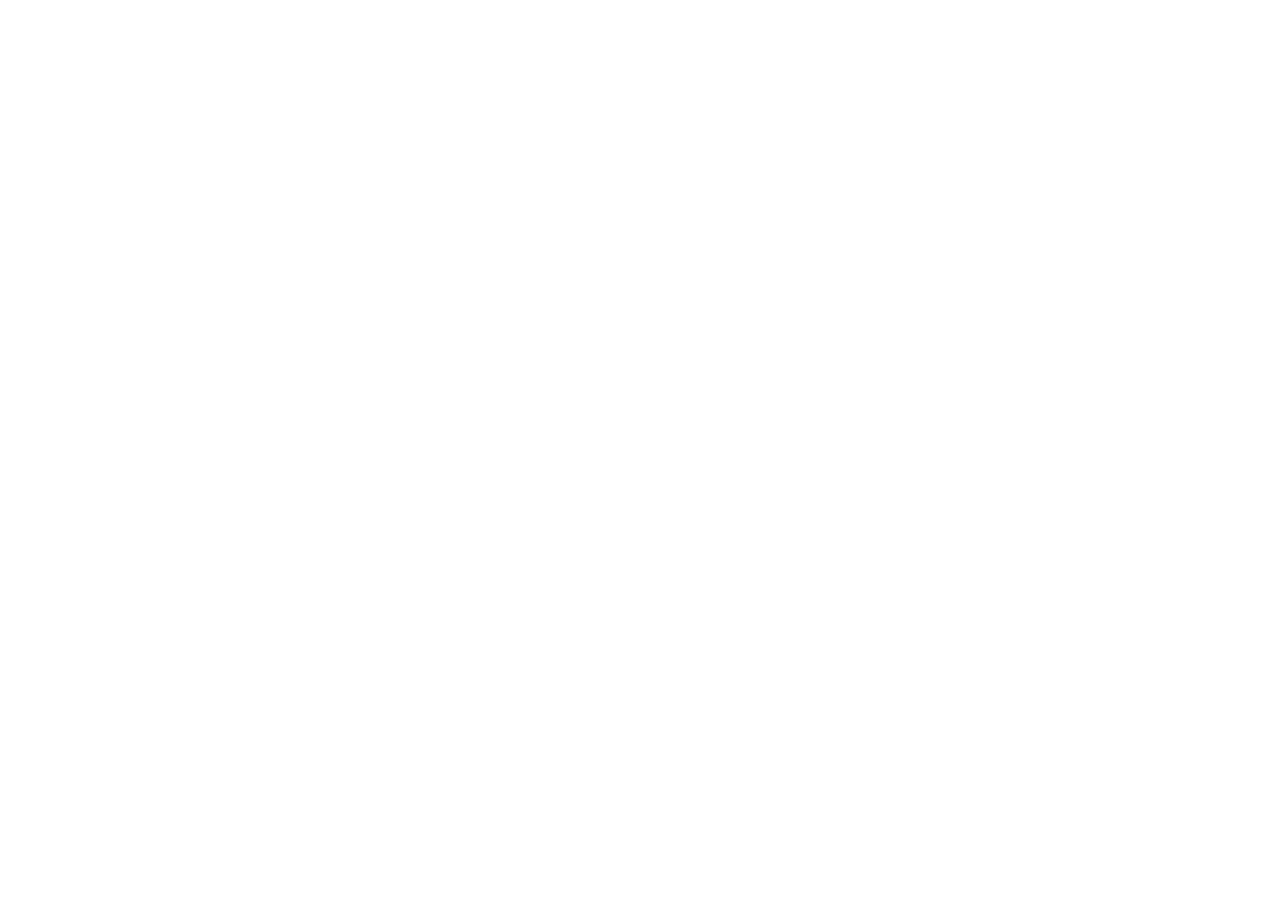
==== commit 1abb8d04: "remove all" ====
--- a/index.html
+++ b/index.html
@@ -1,196 +1,17 @@
-<!DOCTYPE html PUBLIC "-//W3C//DTD XHTML 1.0 Transitional//EN" "http://www.w3.org/TR/xhtml1/DTD/xhtml1-transitional.dtd">
-<html xmlns="http://www.w3.org/1999/xhtml">
+<!DOCTYPE html>
+<html lang="en">
 <head>
-  <meta http-equiv="Content-Type" content="text/html; charset=utf-8" />
-  <meta name="viewport" content="width=device-width, initial-scale=1.0">
-		<title>PACGA - Purdue ACG Association - Purdue Official Anime Comic Game Association</title>
-		<meta content="PACGA,普渡官方动漫社,Purdue ACG Association,ACG,动漫社" name="keywords">
-		<meta content="Purdue ACG Association" name="description">
-    
+    <meta http-equiv="Content-Type" content="text/html; charset=utf-8" />
+    <meta name="viewport" content="width=device-width, initial-scale=1.0">
+    <title>PACGA - Purdue ACG Association - Purdue Official Anime Comic Game Association</title>
+    <meta content="PACGA,普渡官方动漫社,Purdue ACG Association,ACG,动漫社" name="keywords">
+    <meta content="Purdue ACG Association" name="description">
+
     <link href="css/bootstrap.css" rel="stylesheet" /> 
-		<link href="css/default.css" rel="stylesheet" />
-		<link href="css/main.css" rel="stylesheet" />	
-    
-		<!--[if lt IE 9]>
-		<script src="fs2013/js/html5.js"></script>
-		<![endif]-->
     <script src="http://code.jquery.com/jquery-1.10.1.min.js"></script>
     <script src="js/bootstrap.js" ></script>
-    <!-- <script src="js/main.js" ></script>
-    <script src="main.js" ></script> -->
-    <script src="js/common.js" ></script>
+</head>
+<body>
     
-    
-	</head>
-	<body>
-	 <!--<div class="fs_top_wrap"></div>
-     内容-->
-     <div class="main_bg">
-       <div class="main_content">
-        <h1 class="ht">Purdue ACG Association</h1>
-        <div class="main_logo"><a class="png24 ht" href="/"><img border="0" src="img/logo.jpg" /></a></div>
-        <!--通用菜单-->
-        <div class="menu_common">
-         <div style="position:relative;">
-         <nav class="nav_menu">
-          <a class="title">News</a>
-          <a class="title">Events</a>
-          <a class="title">Gallery</a>
-          <a class="title">Members</a>
-          <a class="title">Contact</a>
-          <a class="title">Sponsor</a>
-         </nav>
-         <section class="nav_menu_link">
-           <div class="fl">
-             <a target="_blank" href="/">News</a>
-             <a target="_blank" href="/">Events</a>
-             <a target="_blank" href="/">Announce</a>
-           </div>
-           <div class="fl">
-			<a target="_blank" href="/">Anime Event</a>
-			<a target="_blank" href="/">Comic Event</a>
-            <a target="_blank" href="/">Game Event</a>
-			<a target="_blank" href="/">Club Event</a>
-           </div>
-           <div class="fl">
-            <a href="/" target="_blank">ACG Gallery</a>
-            <a href="/">Event Gallery</a>
-           </div>
-           <div class="fl">
-            <a target="_blank" href="/">PACGA Officer</a>
-            <a target="_blank" href="/">Members</a>
-           </div>
-           <div class="fl">
-            <a target="_blank" href="/">Contact Info</a>
-            <a target="_blank" href="/">Questions</a>
-            <a target="_blank" href="/">Join us</a>
-           </div>
-           <div class="fl">
-           <a target="_blank" href="/">Sponsors</a>
-           <a target="_blank" href="/">Support us</a>
-           </div>
-         </section>
-         <div class="nav_event">
-          <div>
-           <p class="fl">Event Center<span>EVENTS</span></p>
-           <a class="fr" target="_blank" href="/">Check out our new events!!</a>
-          </div>
-         </div>
-         <div class="nav_bg"></div>
-         </div>
-        </div>
-        <!--首页大banner-->
-        <div class="main_top">
-          <div class="bs-docs-example">
-              <div id="myCarousel" class="carousel slide">
-                <ol class="carousel-indicators">
-                  <li data-target="#myCarousel" data-slide-to="0" class="active"></li>
-                  <li data-target="#myCarousel" data-slide-to="1" class=""></li>
-                  <li data-target="#myCarousel" data-slide-to="2" class=""></li>
-                </ol>
-                <div class="carousel-inner">
-                  <div class="item active">
-                    <img src="img/mainpage_events_1.jpg" alt="">
-                    <div class="carousel-caption">
-                      <h4>First Thumbnail label</h4>
-                      <p>Cras justo odio, dapibus ac facilisis in, egestas eget quam. Donec id elit non mi porta gravida at eget metus. Nullam id dolor id nibh ultricies vehicula ut id elit.</p>
-                    </div>
-                  </div>
-                  <div class="item">
-                    <img src="img/mainpage_events_1.jpg" alt="">
-                    <div class="carousel-caption">
-                      <h4>Second Thumbnail label</h4>
-                      <p>Cras justo odio, dapibus ac facilisis in, egestas eget quam. Donec id elit non mi porta gravida at eget metus. Nullam id dolor id nibh ultricies vehicula ut id elit.</p>
-                    </div>
-                  </div>
-                  <div class="item">
-                    <img src="img/mainpage_events_1.jpg" alt="">
-                    <div class="carousel-caption">
-                      <h4>Third Thumbnail label</h4>
-                      <p>Cras justo odio, dapibus ac facilisis in, egestas eget quam. Donec id elit non mi porta gravida at eget metus. Nullam id dolor id nibh ultricies vehicula ut id elit.</p>
-                    </div>
-                  </div>
-                </div>
-                <a class="left carousel-control" href="#myCarousel" data-slide="prev">‹</a>
-                <a class="right carousel-control" href="#myCarousel" data-slide="next">›</a>
-              </div>
-            </div>
-        </div>
-        <div class="main_wrap">
-        <!--首页左侧内容-->
-        <aside class="fl main_aside">
-          <div class="quick_menu box_shadow" style="margin-bottom:15px;">
-            <a class="menu_active" title="Get involved" target="_blank" href="/">Get involved</a>
-            <a title="New Anime" class="quick_common" target="_blank" href="/">New Anime</a>
-            <a title="Hot Comic" class="quick_common" target="_blank" href="/">Hot Comic</a>
-            <a title="Popular Game" class="quick_common" target="_blank" href="/">Popular Game</a>          </div>
-          <div class="box_shadow spec_char"><a href="/"><img src="img/side_game.jpg" /></a></div>
-          
-          <div class="support">
-           <a target="_blank" href="/">Facebook</a>
-           <a target="_blank" href="/" class="support_border">Weibo</a>
-           <a target="_blank" href="/">Renren</a>
-          </div>
-          <p class="cs_info">
-            <span class="title">About</span>
-            TEL<span>765-491-0417</span><br />
-            EMAIL<span>chenrd769@gmail.com</span><br />
-            Website<span style="padding-left:17px;">www.none.com</span>
-          </p>
-          <div class="media">
-            <span>Sponsor</span>
-            <a href="http://cn.razerzone.com/razer-cup-freestyle/" target="_blank"><img src="fs2013/images/fsjoy2013_main_media_180x50_01.jpg" /></a>
-            <a href="http://www.yy.com/s/download.html" target="_blank"><img src="fs2013/images/fsjoy2013_main_media_180x50_02.jpg" /></a>
-            <a href="http://www.lemodao.com/special_21.html" target="_blank"><img src="fs2013/images/fsjoy2013_main_media_180x50_03.jpg" /></a>
-          </div>
-        </aside>
-        <!--首页右侧内容-->
-        <div class="fr main_right_content">
-          <!--官网新闻-->
-          <div class="news_wrap box_shadow2">
-            <!--最新消息-->
-            <div class="hot_news fl">
-              <span>HOT NEWS</span>
-              <div id="hot_news">
-               <div class="hot_news_title">" This is the fucking title "</div>
-               <section class="clearfix">
-                 <div class="fl box_shadow"><img src="event_img/front_event.jpg"  class="hot_news_img" width="140" height="140"/></div>
-                 <div class="fl hot_news_content">
-                   <p class="hot_news_date">2013.05.30</p>
-                   <a class="hot_news_text" href="/" target="blank">some text some text some text some text some text some text some text some text some text some text some text some text some text some text some text some text some text</a>
-                 </div>
-               </section>
-              </div>
-            </div>
-            <!--首页新闻列表-->
-            <div class="fl main_news">
-              <div class="main_news_title">
-                <a class="fl title_main" style="border-left:none;">Events</a>
-                <a class="fl title_main">ACG News</a>
-                <a class="fl title_main">Club News</a>
-              </div>
-              <div class="news_ul">
-                <ul class="news_1" style="display: block;"><li><a class="fl" href="http://www.fsjoy.com/news/uploadHtml/fs/830713/239618.html" target="blank">This website looks like shit</a><span class="fr">2013.05.30</span></li><li><a class="fl" href="http://www.fsjoy.com/news/uploadHtml/fs/830713/360485.html" target="blank">hehe , wo cao ni ma! ... </a><span class="fr">2013.06.03</span></li><li><a class="fl" href="http://www.fsjoy.com/news/uploadHtml/fs/830713/554829.html" target="blank">My name is Ryan Chen, I am ...</a><span class="fr">2013.06.03</span></li><li><a class="fl" href="http://www.fsjoy.com/news/uploadHtml/fs/830713/469813.html" target="blank">This one is good , good, good!!! ...</a><span class="fr">2013.06.02</span></li><li><a class="fl" href="http://www.fsjoy.com/news/uploadHtml/fs/830713/423292.html" target="blank">Did u say that u are a noob? ...</a><span class="fr">2013.06.01</span></li><li><a class="fl" href="http://www.fsjoy.com/news/uploadHtml/fs/830713/314659.html" target="blank">Come on man! Fuck me! ...</a><span class="fr">2013.05.31</span></li><li><a class="fl" href="http://www.fsjoy.com/news/uploadHtml/fs/830713/510106.html" target="blank">This cake tastes like shit haha! lol...</a><span class="fr">2013.05.30</span></li><li><a class="fl" href="http://www.fsjoy.com/news/uploadHtml/fs/115087/962214.html" target="blank">To be continued ...</a><span class="fr">2013.05.30</span></li></ul>
-                <ul class="news_2"></ul>
-                <ul class="news_3"></ul>
-                <ul class="news_4"></ul>
-              </div>
-            </div>
-          </div>
-          <!--赛事中心-->
-          <div class="match_center">
-            
-          </div>
-        </div>
-       </div>
-       </div>
-     </div> 
-     
-		 <!--[if IE 6]>
-		<script src="fs2013/js/DD_belatedPNG_0.0.8a-min.js"></script>
-		<script>
-		  DD_belatedPNG.fix('.png24');
-		</script>
-		<![endif]-->
 </body>
-</html>+</html>
